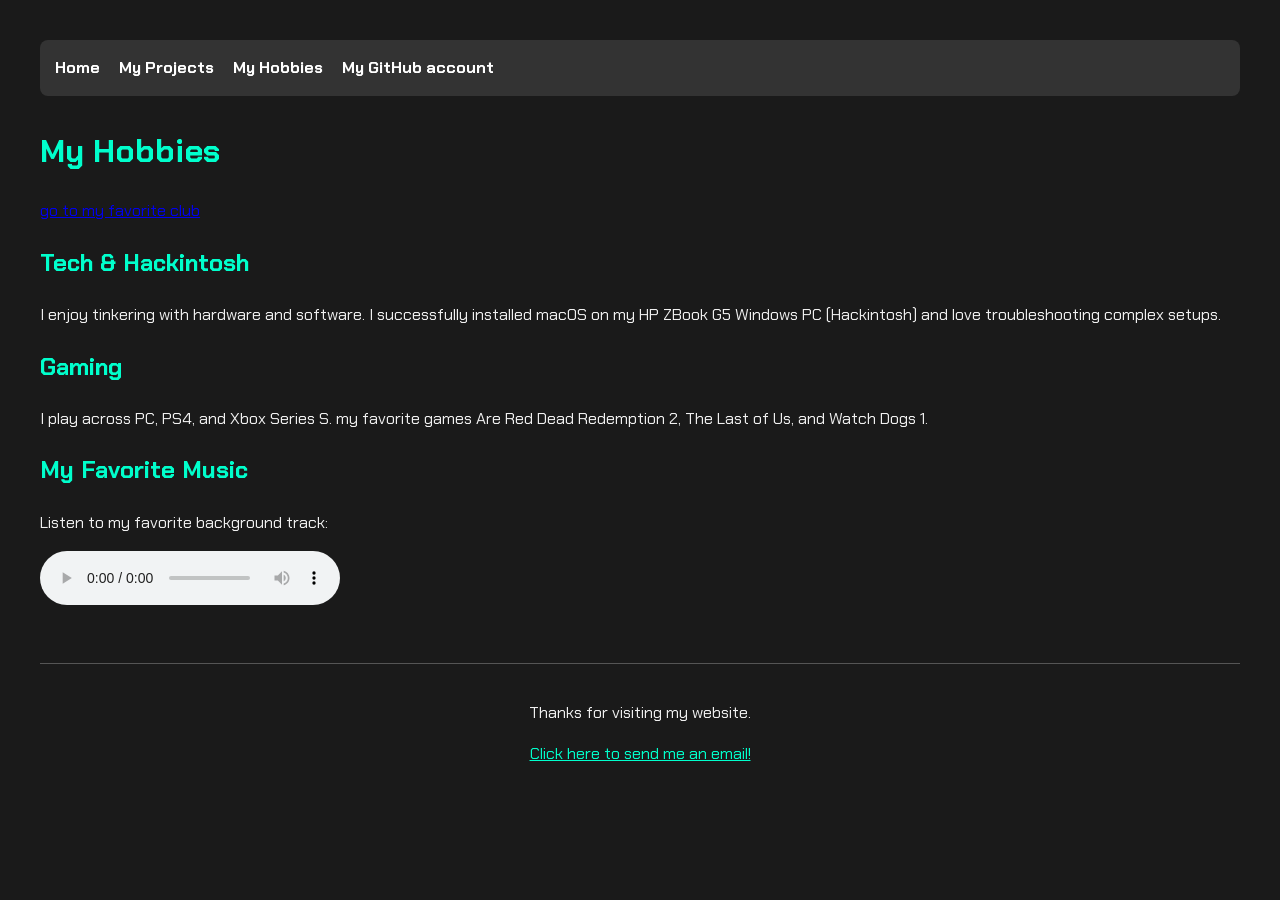
==== hobbies.html @ 321be866 "Add files via upload" ====
<!DOCTYPE html>
<html lang="en">
<head>
<title>Ahmed's Hobbies</title>
<link href="style.css" rel="stylesheet" type="text/css">
<link rel="icon" type="image/png" href="favicon.png">
</head>
<body>
<nav>
<a href="index.html">Home</a> 
<a href="projects.html">My Projects</a> 
<a href="hobbies.html">My Hobbies</a>
<a href="https://github.com/ahmedibrahim78978/ahmed-ibrahim">My GitHub account</a> 
</nav>
<h1>My Hobbies</h1>
<a href="https://www.fcbarcelona.com/en/">go to my favorite club</a>
<h2>Tech & Hackintosh</h2>
<p>I enjoy tinkering with hardware and software. I successfully installed macOS on my HP ZBook G5 Windows PC (Hackintosh) and love troubleshooting complex setups.</p>
<h2>Gaming</h2>
<p>I play across PC, PS4, and Xbox Series S. my favorite games Are  Red Dead Redemption 2, The Last of Us, and Watch Dogs 1.</p>
<h2>My Favorite Music</h2>
<p>Listen to my favorite background track:</p>    
<audio controls>
<source src="C:\Users\ahmed\Downloads\New folder (3)\10_-_A_Drop_of_White.mp3" type="audio/mpeg">
Your browser does not support the audio element.
</audio>
<footer>
<p>Thanks for visiting my website.</p>
<a href="mailto:ahmedibrahim444555666@gmail.com">Click here to send me an email!</a>
</footer>
</body>
</html>
---- style.css ----
@import url('https://fonts.googleapis.com/css2?family=Chakra+Petch:wght@400;700&display=swap');
body {
background-color: #1a1a1a;
color: #f0f0f0;
font-family: 'Chakra Petch';
margin: 40px;
line-height: 1.6;
}
h1, h2 {
color: #00ffcc; 
}
nav {
background-color: #333333;
padding: 15px;
border-radius: 8px;
margin-bottom: 30px;
}
nav a {
color: #ffffff;
text-decoration: none;
font-weight: bold;
margin-right: 15px;
}
q
nav a:hover {
color: #ff00ff; /
}
button {
background-color: #00ffcc;
color: #1a1a1a;
border: none;
padding: 10px 20px;
font-size: 16px;
font-weight: bold;
cursor: pointer;
border-radius: 5px;
}
button:hover {
background-color: #ff00ff; 
color: #ffffff;
}
footer {
margin-top: 50px;
padding-top: 20px;
border-top: 1px solid #555555;
text-align: center;
}
footer a {
color: #00ffcc;
}
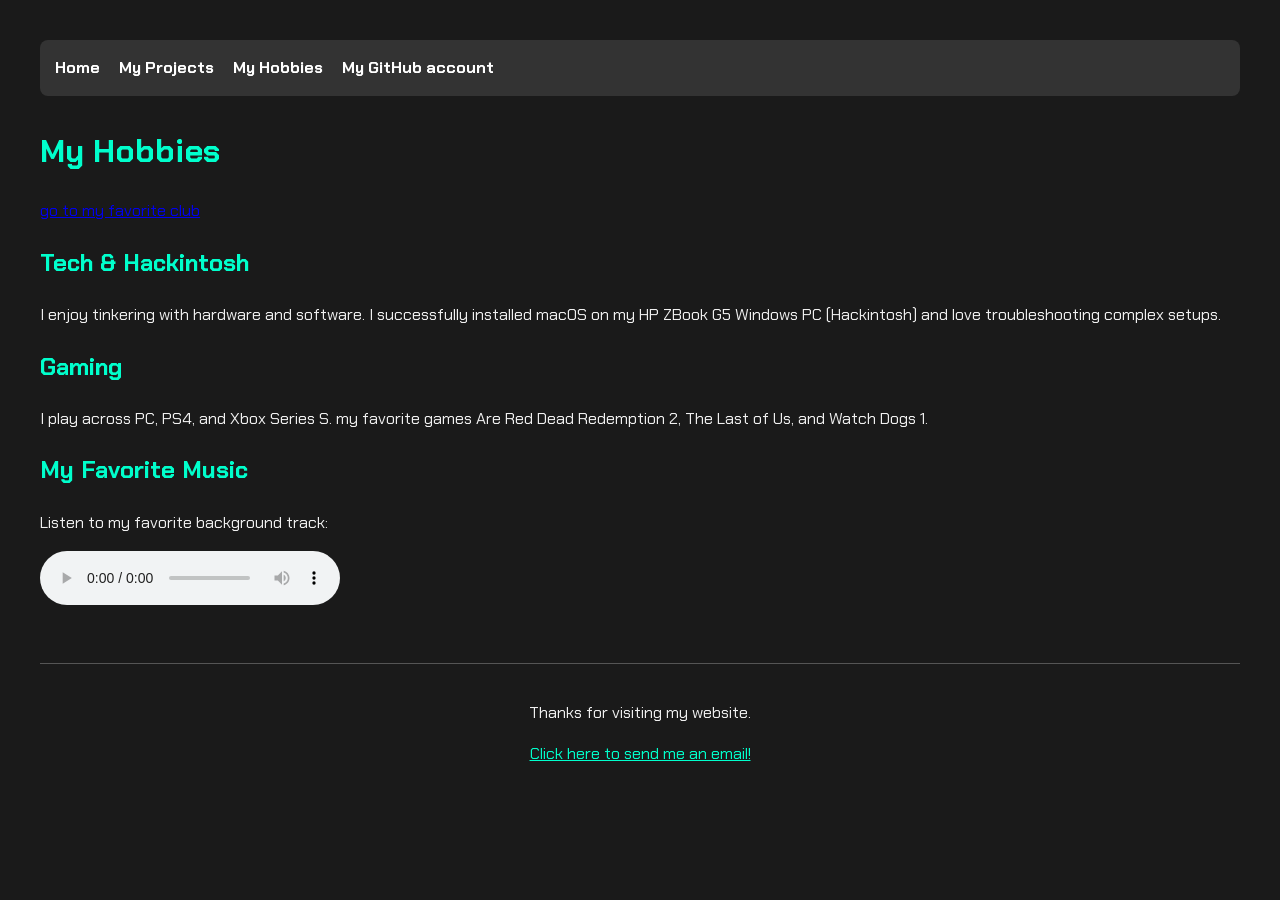
==== commit a9669467: "Update hobbies.html" ====
--- a/hobbies.html
+++ b/hobbies.html
@@ -21,7 +21,7 @@
 <h2>My Favorite Music</h2>
 <p>Listen to my favorite background track:</p>    
 <audio controls>
-<source src="C:\Users\ahmed\Downloads\New folder (3)\10_-_A_Drop_of_White.mp3" type="audio/mpeg">
+<source src="10_-_A_Drop_of_White.mp3" type="audio/mpeg">
 Your browser does not support the audio element.
 </audio>
 <footer>
@@ -29,4 +29,4 @@
 <a href="mailto:ahmedibrahim444555666@gmail.com">Click here to send me an email!</a>
 </footer>
 </body>
-</html>+</html>
